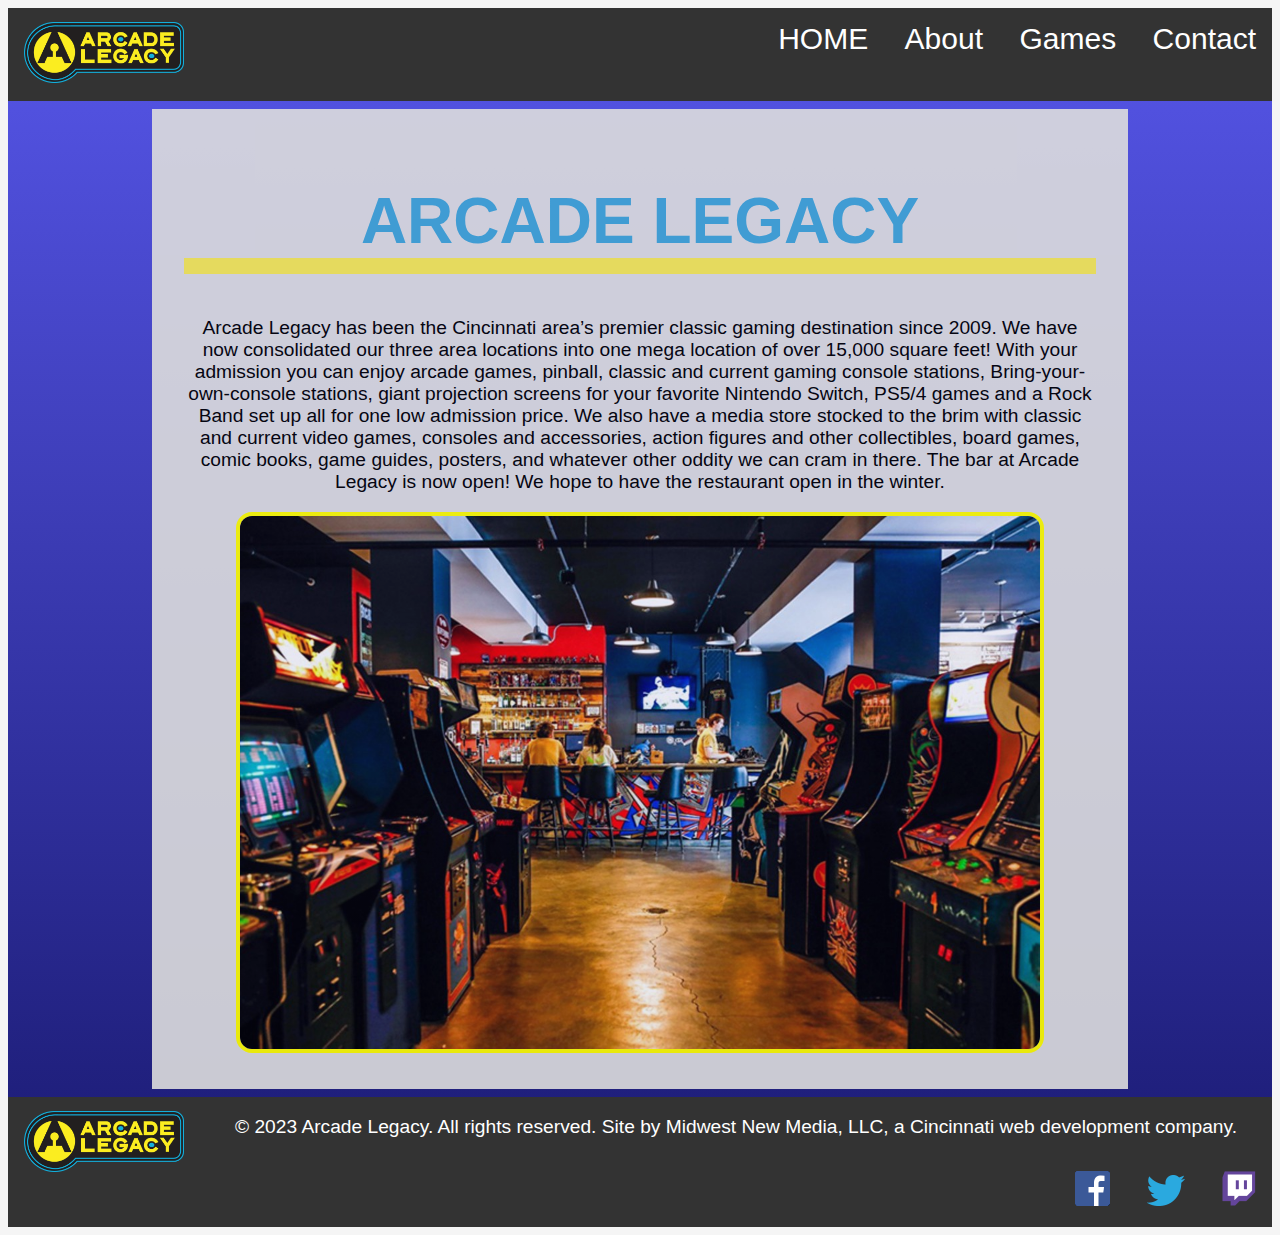
==== index.html @ 89b24405 "I think I'm done! (aside from whatever you might suggest during the presentation)" ====
<!doctype html>
<html lang="en">
<head>
  <meta charset="UTF-8">
  <title>Arcade Legacy Home</title>
  <link rel="stylesheet" href="css/base.css">
  <link rel="stylesheet" href="css/about.css">
  <link rel="SHORTCUT ICON" href="about.html" type="image/x-icon" />
  <link rel="ICON" href="img/arcadelegacylogo.png" type="image/icon" />
  <style>
    body {
      font-family: Georgia, sans-serif;
    }
  </style>
</head>
<body>
<div class="navbar">
  <div class="logo">
    <a href="index.html"><img src="img/arcadelegacylogo.png" alt="Icon" class="logoimage"></a>
  </div>
  <div class="nav-links">
    <a href="index.html">HOME</a>
    <a href="about.html">About</a>
    <a href="games.html">Games</a>
    <a href="contact.html">Contact</a>
  </div>
</div>

<main>
  <div class="mainsection">
    <h1 id="MAINTITLE">ARCADE LEGACY</h1>
    <p>Arcade Legacy has been the Cincinnati area’s premier classic gaming destination since 2009. We have now consolidated our three area locations into one mega location of over 15,000 square feet! With your admission you can enjoy arcade games, pinball, classic and current gaming console stations, Bring-your-own-console stations, giant projection screens for your favorite Nintendo Switch, PS5/4 games and a Rock Band set up all for one low admission price. We also have a media store stocked to the brim with classic and current video games, consoles and accessories, action figures and other collectibles, board games, comic books, game guides, posters, and whatever other oddity we can cram in there. The bar at Arcade Legacy is now open! We hope to have the restaurant open in the winter.</p>
    <img src="img/ARCADELEGACYINTERIOR.jpeg" class="legacyinteriorpic" alt="Interior of Arcade Legacy"/>
  </div>
</main>
<div class="navbar">
  <div class="logo">
    <a href="index.html"><img src="img/arcadelegacylogo.png" alt="Icon" class="logoimage"></a>
  </div>
  <div class="copyright">
    <p>© 2023 Arcade Legacy. All rights reserved. Site by Midwest New Media, LLC, a Cincinnati web development company.</p>
  </div>
  <div class="nav-links">
    <a href="img/facebooklogo.png"><img src="img/facebooklogo.png" alt="Facebook Logo"></a>
    <a href="img/twitterlogo.png"><img src="img/twitterlogo.png" alt="Twitter Logo"></a>
    <a href="img/twitchlogo.png"><img src="img/twitchlogo.png" alt="Twitch Logo"></a>
  </div>
</div>
</body>
---- css/base.css ----
html {
    background-color: whitesmoke;

}

body{
    background-image: linear-gradient(#5656e8, midnightblue);
    background-repeat: no-repeat;
    background-position: center;
    background-size: cover;
}

/*navigation*/


.navbar {
    background-color: #333;
    overflow: hidden;
}
.logo {
    float: left;
}
.logo a {
    display: block;
    color: white;
    text-align: center;
    padding: 14px 16px;
    text-decoration: none;
    max-width: 30rem;
}

.logo a:hover {
    background-color: #ddd;
    color: black;
}

.legacyinteriorpic {
    width: 50rem;
    border: yellow solid .25rem;
    border-radius: 1rem;
}

.logoimage{
    width: 10rem;
}

.nav-links {
    float: right;
    grid-row: auto;
}

.nav-links a {
    display: inline-block;
    color: white;
    text-align: center;
    padding: 14px 16px;
    text-decoration: none;
    font-size: 30px;
}


.nav-links a:hover {
    background-color: #3fa5d4;
    color: #f6ea52;
}



/*main*/

main {
    align-self: center;
    margin: 0 4rem;
    padding: .5rem 5rem;
    display: block;
    align-items: center;
    align-content: center;
    text-align: center;
    opacity: 90%;
}

.mainsection {
    padding: 2rem;
    align-items: center;
    align-self: center;
    align-content: center;
    background-color: #dddddd;
    background-position: center;


}

/* text */

h1 {
text-align: center;
}

#MAINTITLE {
    color: #3fa5d4;
    font-size: 4rem;
    border-bottom: #f6ea52 solid 1rem;
}

#facebookprompt {
    color: #3fa5d4;
    font-size: larger;
}

.copyright {
    text-align: center;
    font-size: 1rem;
    color: white;
}

p {
    font-size: larger;
}

/*misc */
iframe {
    width: 100%;
    height: 400px;
    border: none;
}

.gamesgrid {
    margin: 1rem;
    display: grid;
    grid-template-columns: repeat(4, 15rem);
    grid-template-rows: repeat(0, 100px);
    gap: 20px;
}

.tryingtocentereverything {
    display: inline-block;
    align-content: center;
    align-items: center;
    align-self: center;
}

.gamecard {
    display: block;
    color: white;
    background-color:  rgba(47, 79, 79, 0.5);
    text-align: center;
    padding: .5rem 1rem;
    text-decoration: none;
    border-radius: 2rem;
    font-size: 18px;

}

/*about*/

.aboutsectionparagraph {
    margin: 1rem 5rem;
}
.hoursandrates {
    display: flex;
    flex-direction: row;
    justify-content: space-evenly;
}

.column {
    width: 14rem;
}

.directiondetails {
    text-align: center;
}
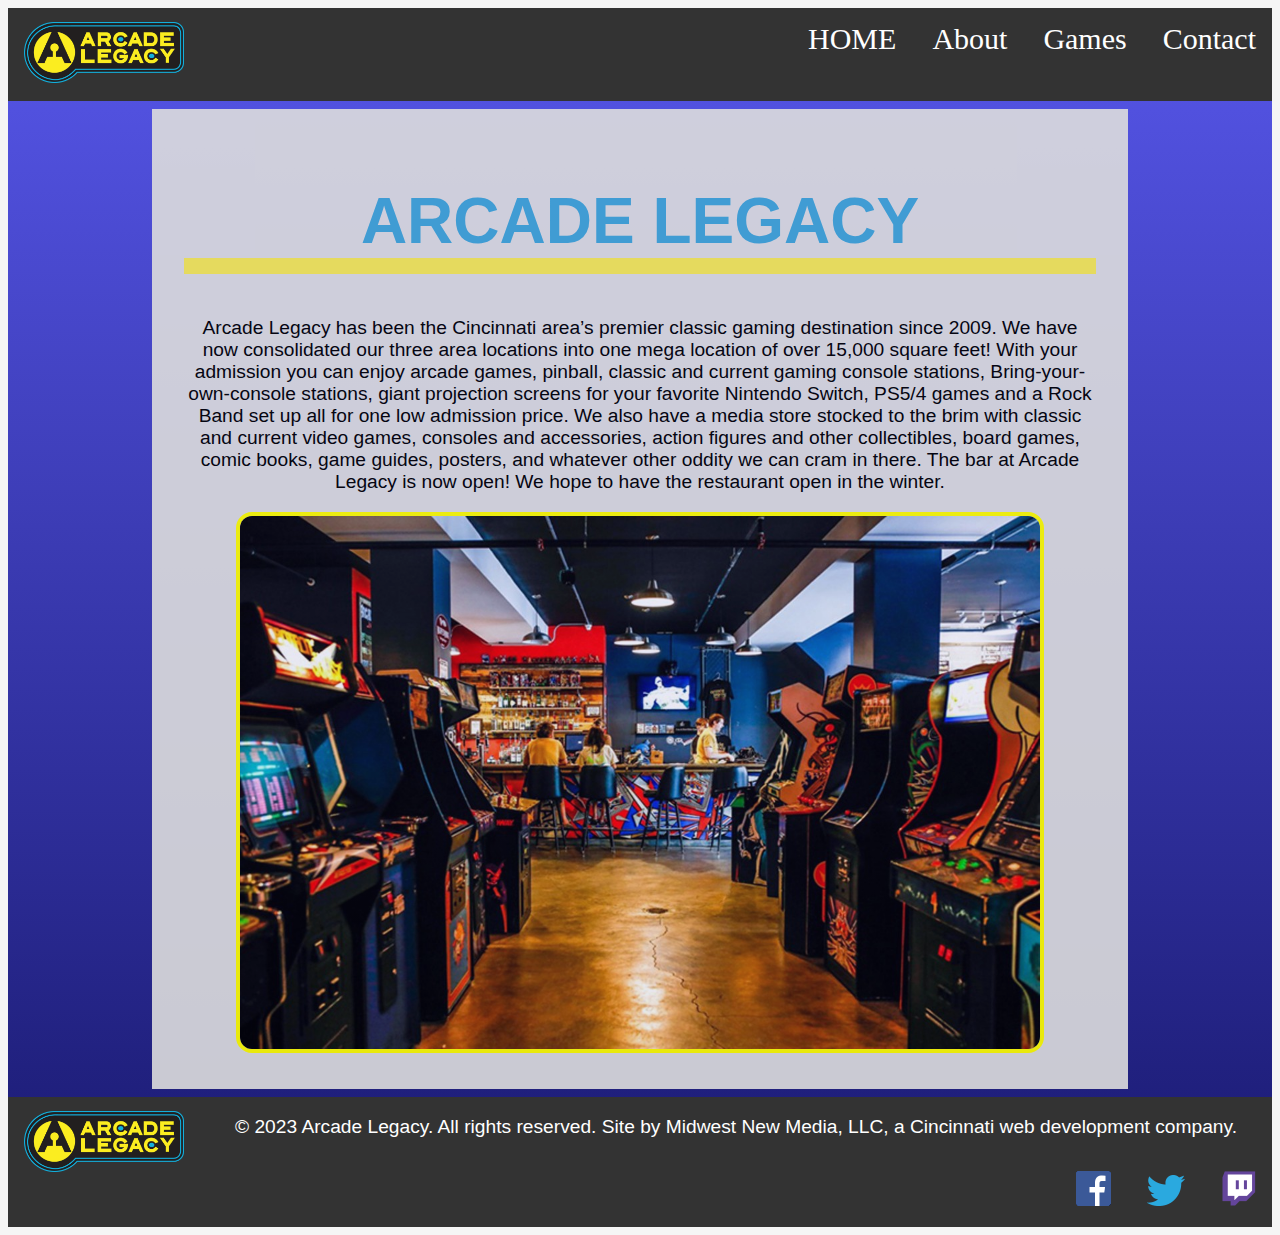
==== commit 5ad26dca: "making some changes after presentation. more to come" ====
--- a/index.html
+++ b/index.html
@@ -7,11 +7,7 @@
   <link rel="stylesheet" href="css/about.css">
   <link rel="SHORTCUT ICON" href="about.html" type="image/x-icon" />
   <link rel="ICON" href="img/arcadelegacylogo.png" type="image/icon" />
-  <style>
-    body {
-      font-family: Georgia, sans-serif;
-    }
-  </style>
+  <script src="fonts/robus-font/Robus-BWqOd.otf" crossorigin="anonymous"></script>
 </head>
 <body>
 <div class="navbar">
@@ -25,7 +21,6 @@
     <a href="contact.html">Contact</a>
   </div>
 </div>
-
 <main>
   <div class="mainsection">
     <h1 id="MAINTITLE">ARCADE LEGACY</h1>
@@ -41,9 +36,9 @@
     <p>© 2023 Arcade Legacy. All rights reserved. Site by Midwest New Media, LLC, a Cincinnati web development company.</p>
   </div>
   <div class="nav-links">
-    <a href="img/facebooklogo.png"><img src="img/facebooklogo.png" alt="Facebook Logo"></a>
-    <a href="img/twitterlogo.png"><img src="img/twitterlogo.png" alt="Twitter Logo"></a>
-    <a href="img/twitchlogo.png"><img src="img/twitchlogo.png" alt="Twitch Logo"></a>
+    <a href="https://facebook.com"><img src="img/facebooklogo.png" alt="Facebook Logo"></a>
+    <a href="https://twitter.com"><img src="img/twitterlogo.png" alt="Twitter Logo"></a>
+    <a href="https://twitch.com"><img src="img/twitchlogo.png" alt="Twitch Logo"></a>
   </div>
 </div>
 </body>--- a/css/base.css
+++ b/css/base.css
@@ -94,6 +94,13 @@
 
 h1 {
 text-align: center;
+    font-family: "Roboto", sans-serif;
+
+}
+
+h2 {
+    font-family: "Roboto", sans-serif;
+
 }
 
 #MAINTITLE {
@@ -115,6 +122,7 @@
 
 p {
     font-size: larger;
+    font-family: "an", sans-serif;
 }
 
 /*misc */
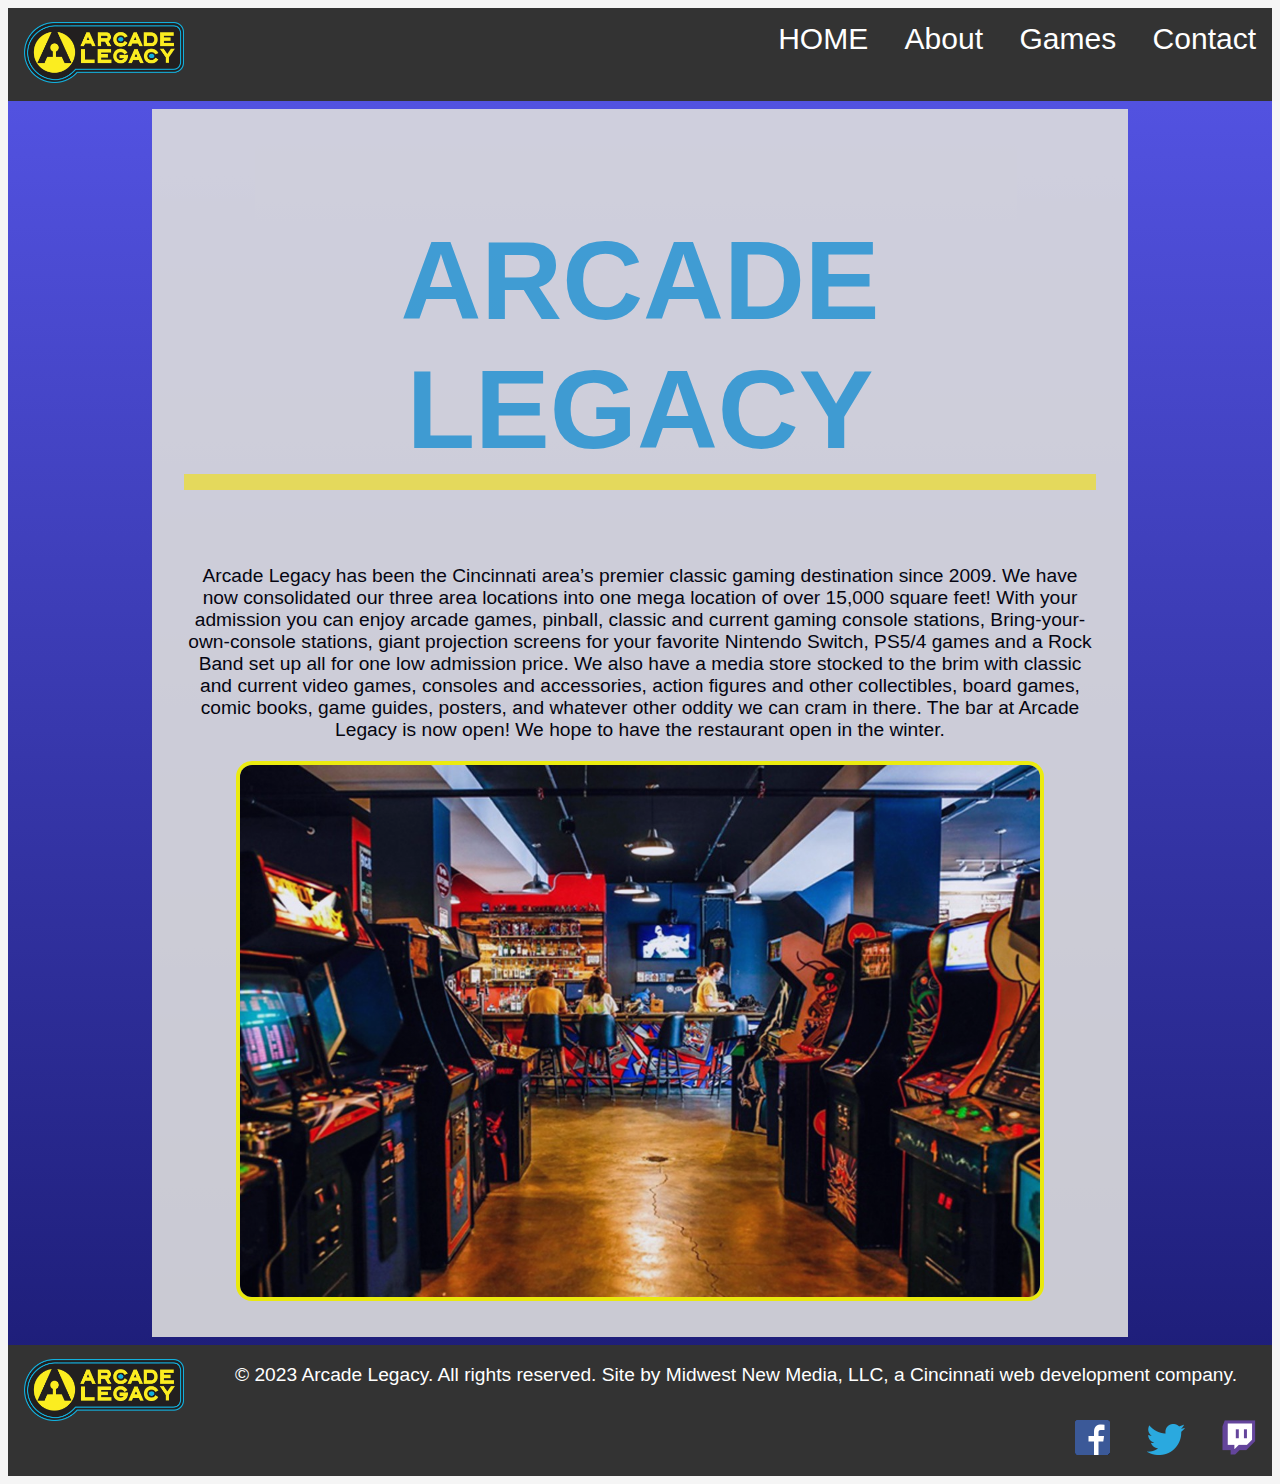
==== commit b572d3b5: "making some changes after presentation. more to come" ====
--- a/index.html
+++ b/index.html
@@ -2,12 +2,17 @@
 <html lang="en">
 <head>
   <meta charset="UTF-8">
+  <link rel="stylesheet" href="fonts/Gamer.ttf">
+  <style>
+    body {
+      font-family: 'Gamer', sans-serif;
+    }
+  </style>
   <title>Arcade Legacy Home</title>
   <link rel="stylesheet" href="css/base.css">
   <link rel="stylesheet" href="css/about.css">
   <link rel="SHORTCUT ICON" href="about.html" type="image/x-icon" />
   <link rel="ICON" href="img/arcadelegacylogo.png" type="image/icon" />
-  <script src="fonts/robus-font/Robus-BWqOd.otf" crossorigin="anonymous"></script>
 </head>
 <body>
 <div class="navbar">
--- a/css/base.css
+++ b/css/base.css
@@ -94,18 +94,19 @@
 
 h1 {
 text-align: center;
-    font-family: "Roboto", sans-serif;
+    font-family: Gamer, sans-serif;
+    font-size: 5rem;
 
 }
 
 h2 {
-    font-family: "Roboto", sans-serif;
+    font-family: "Gamer", sans-serif;
 
 }
 
 #MAINTITLE {
     color: #3fa5d4;
-    font-size: 4rem;
+    font-size: 7rem;
     border-bottom: #f6ea52 solid 1rem;
 }
 
@@ -122,7 +123,7 @@
 
 p {
     font-size: larger;
-    font-family: "an", sans-serif;
+    font-family: "Gamer", sans-serif;
 }
 
 /*misc */
